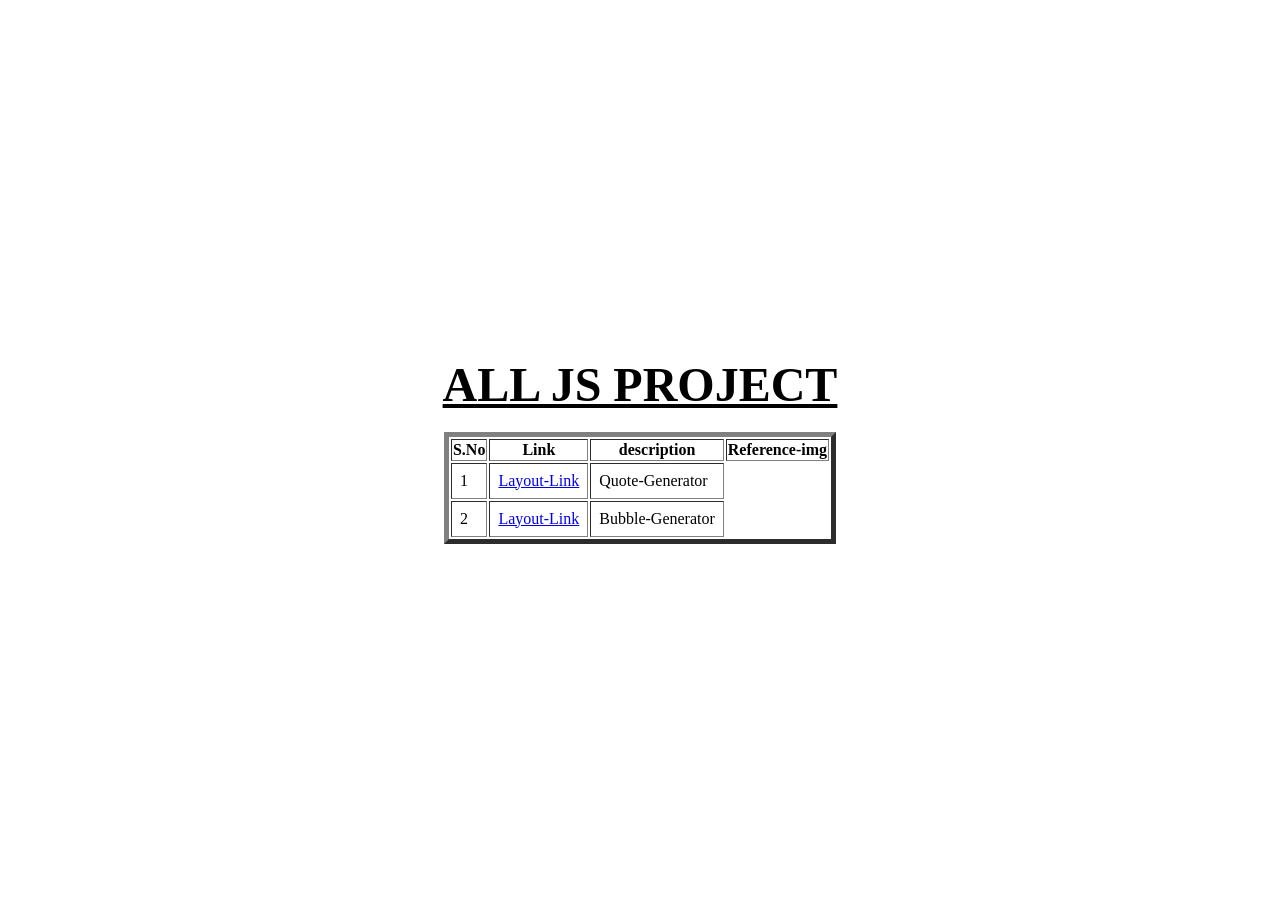
==== index.html @ cf47e64a "feat:add project" ====
<!DOCTYPE html>
<html lang="en">
<head>
    <meta charset="UTF-8">
    <meta name="viewport" content="width=device-width, initial-scale=1.0">
    <title>All Layout</title>
    <link rel="stylesheet" href="style.css">
</head>
<body>
    <h1>ALL JS PROJECT</h1>
    <table border="5">
        <thead>
            <tr>
                <th>S.No</th>
                <th>Link</th>
                <th>description</th>
                <th>Reference-img</th>
            </tr>
        </thead>
        <tbody>
            <tr>
                <td>1</td>
                <td><a href="./3quote-generator-eventListener/index.html" target="_blank">Layout-Link</a></td>
                <td>Quote-Generator</td>
            </tr>
            <tr>
                <td>2</td>
                <td><a href="./4bubble-generator/index.html" target="_blank">Layout-Link</a></td>
                <td>Bubble-Generator</td>
            </tr>
        </tbody>
    </table>
</body>
</html>
---- style.css ----
*{
    margin: 0;
    box-sizing: border-box;
}
body{
    height: 100vh;
    display: flex;
    flex-direction: column;
    justify-content: center;
    align-items: center;
    gap: 20px;
}
h1{
    font-size: 3rem;
    text-decoration: underline;
}


img{
    height: 100px;
    width: auto;
}

table tr td{
    padding: 8px;
}
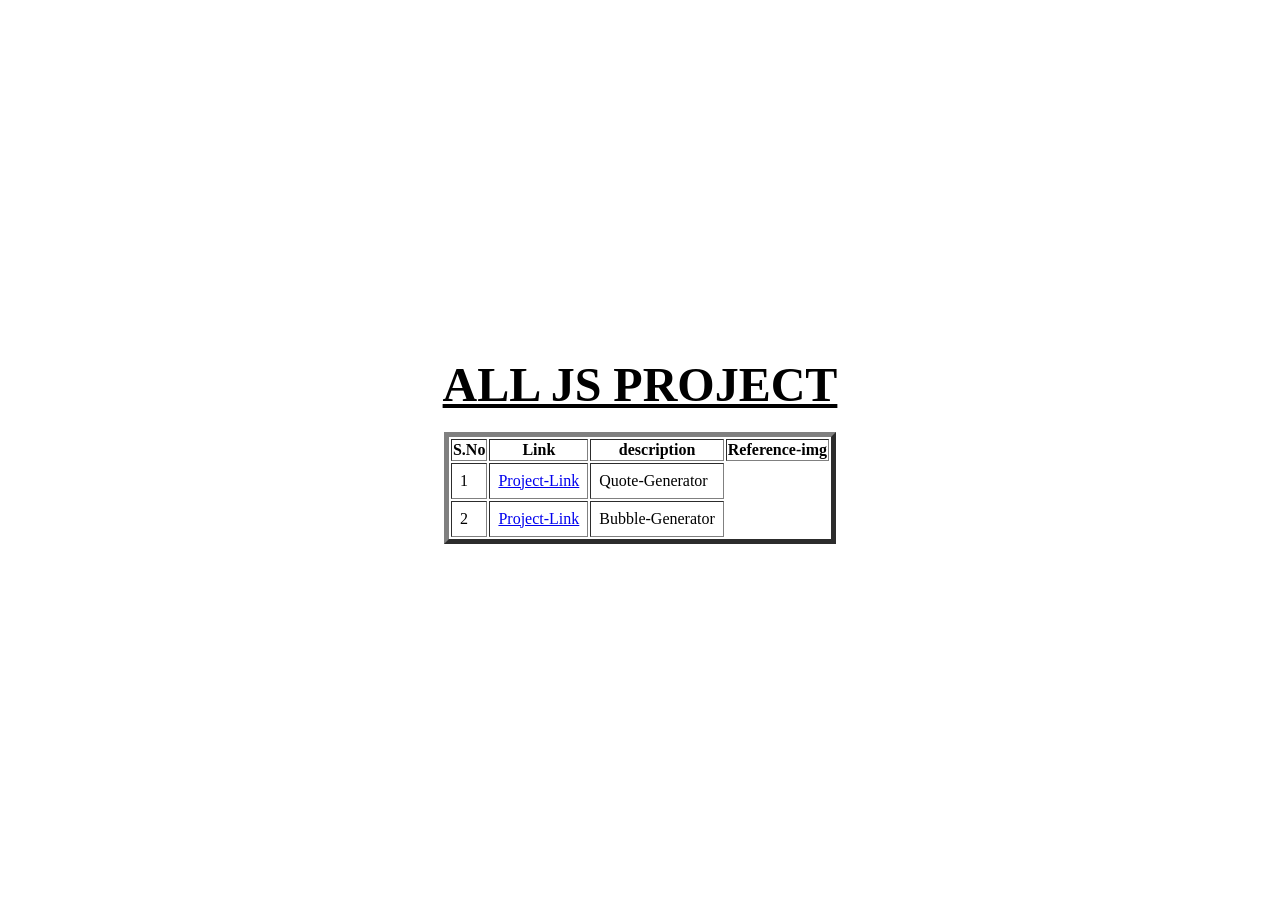
==== commit b8476512: "fix:add correct link" ====
--- a/index.html
+++ b/index.html
@@ -20,12 +20,12 @@
         <tbody>
             <tr>
                 <td>1</td>
-                <td><a href="./3quote-generator-eventListener/index.html" target="_blank">Layout-Link</a></td>
+                <td><a href="./3quote-generator-eventListener/index.html" target="_blank">Project-Link</a></td>
                 <td>Quote-Generator</td>
             </tr>
             <tr>
                 <td>2</td>
-                <td><a href="./4bubble-generator/index.html" target="_blank">Layout-Link</a></td>
+                <td><a href="./4bubble-generator/index.html" target="_blank">Project-Link</a></td>
                 <td>Bubble-Generator</td>
             </tr>
         </tbody>
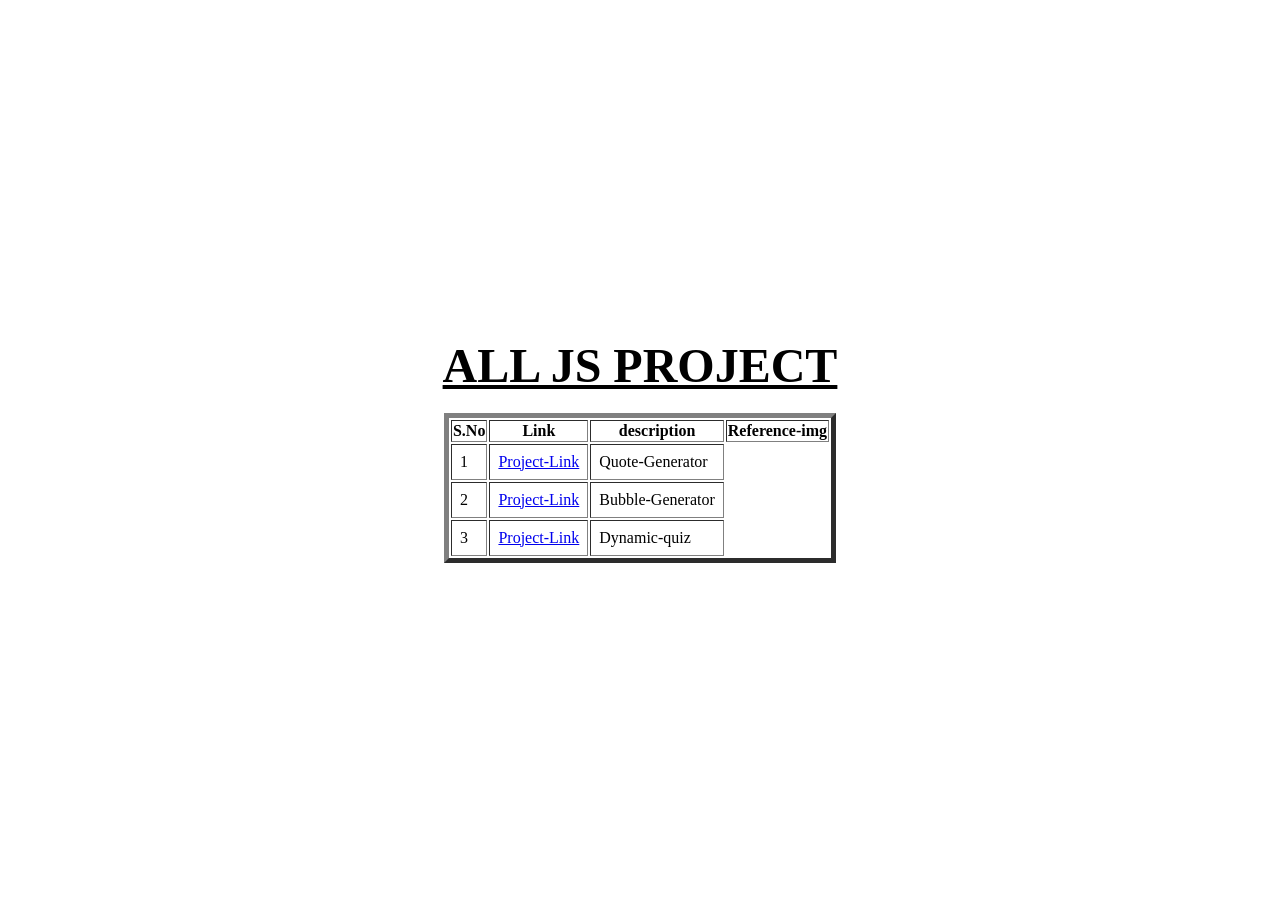
==== commit 2c3dcec4: "feat:add quiz in table" ====
--- a/index.html
+++ b/index.html
@@ -3,7 +3,7 @@
 <head>
     <meta charset="UTF-8">
     <meta name="viewport" content="width=device-width, initial-scale=1.0">
-    <title>All Layout</title>
+    <title>All JS project</title>
     <link rel="stylesheet" href="style.css">
 </head>
 <body>
@@ -28,6 +28,11 @@
                 <td><a href="./4bubble-generator/index.html" target="_blank">Project-Link</a></td>
                 <td>Bubble-Generator</td>
             </tr>
+            <tr>
+                <td>3</td>
+                <td><a href="./5dynamic-quiz/index.html" target="_blank">Project-Link</a></td>
+                <td>Dynamic-quiz</td>
+            </tr>
         </tbody>
     </table>
 </body>
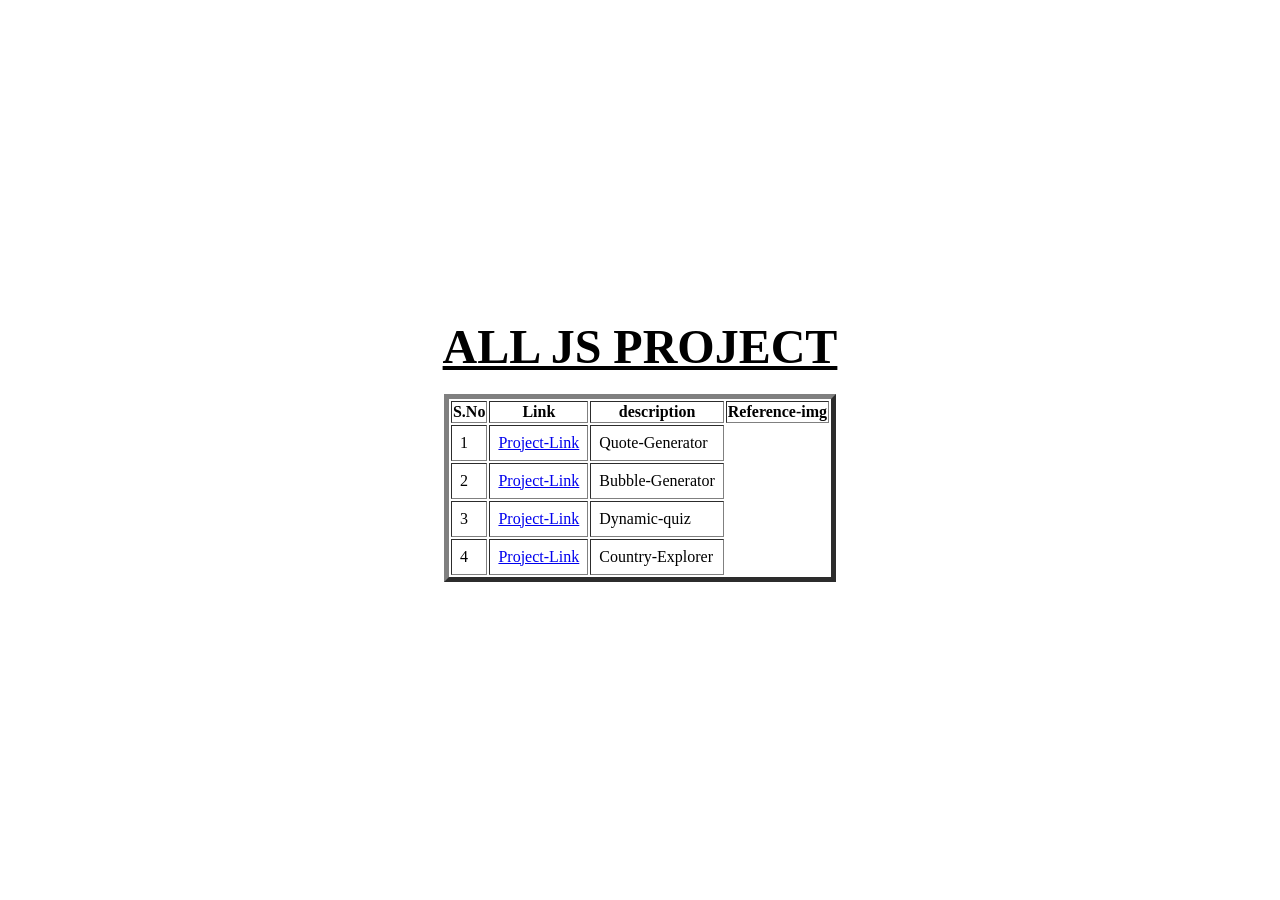
==== commit 54c1cd72: "feat:deploye country explorer project" ====
--- a/index.html
+++ b/index.html
@@ -33,6 +33,11 @@
                 <td><a href="./5dynamic-quiz/index.html" target="_blank">Project-Link</a></td>
                 <td>Dynamic-quiz</td>
             </tr>
+            <tr>
+                <td>4</td>
+                <td><a href="./6country-explorer/" target="_blank">Project-Link</a></td>
+                <td>Country-Explorer</td>
+            </tr>
         </tbody>
     </table>
 </body>
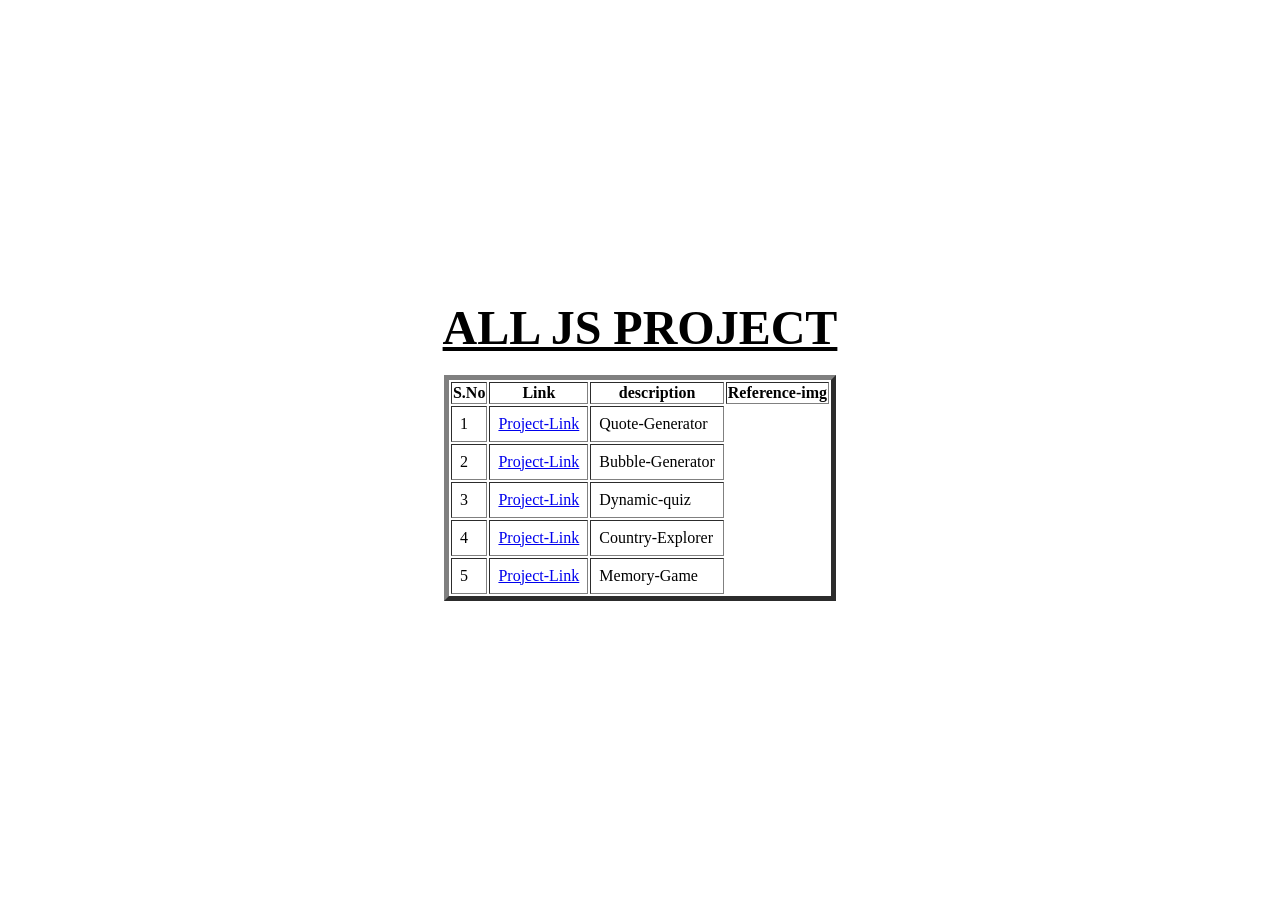
==== commit 13513d3f: "feat:create memory game" ====
--- a/index.html
+++ b/index.html
@@ -38,6 +38,11 @@
                 <td><a href="./6country-explorer/" target="_blank">Project-Link</a></td>
                 <td>Country-Explorer</td>
             </tr>
+            <tr>
+                <td>5</td>
+                <td><a href="./7memory-game/index.html" target="_blank">Project-Link</a></td>
+                <td>Memory-Game</td>
+            </tr>
         </tbody>
     </table>
 </body>
